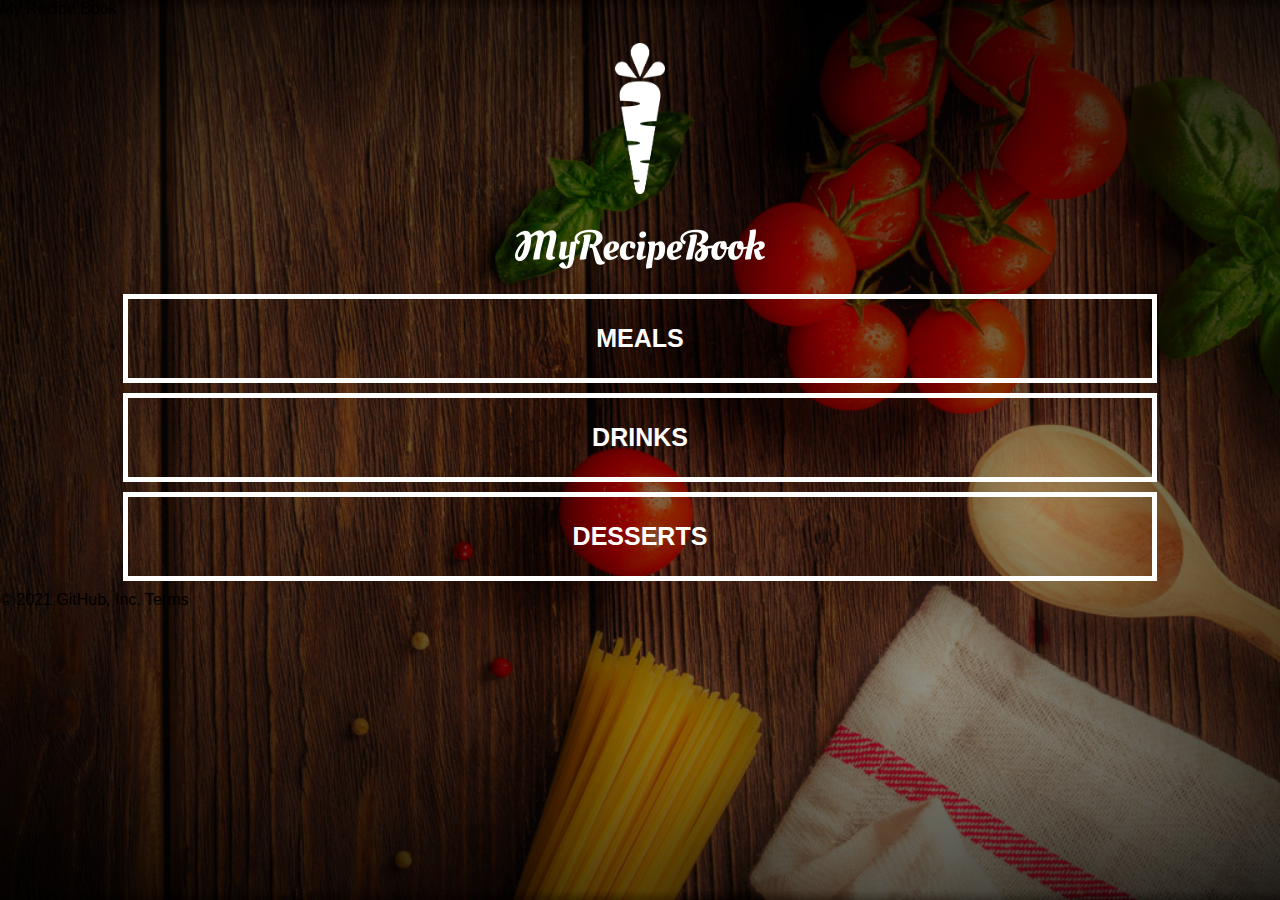
==== module10 recipe/index.html @ 4f266626 "Add files via upload" ====
<!DOCTYPE html>
<html>
    <head>
      <tittle>My Recipe Book</tittle>
      <link rel="stylesheet" href="style.css">
      <link rel="stylesheet" href="AwesomeFonts/css/all.css">
    </head>
    <body class="body-home">
        <div id="home">
             <img src="images/logo-img.png" id="home-logo-img">
             <img src="images/logo-text.png" id="home-logo-text">

             <div class="home-menu">

                 <a href="list-recipes.html?category=main" class="home-menu-items">
                    <p>Meals</p>
                </a>
                   <a href="list-recipes.html?category=drink" class="home-menu-items">
                    <p>Drinks</p>
                </a>
                   <a href="list-recipes.html?category=dessert" class="home-menu-items">
                    <p>Desserts</p>
                </a>

            </div>
        </div>
    </body>

</html>
© 2021 GitHub, Inc.
Terms
---- module10 recipe/style.css ----
html {
    height: 100%;
}

body {
   font-family: sans-serif;
    
    margin: 0;
    padding: 0;
    
    height: 100%;
}

.body-home {
    background-image: url('images/background-01-port.png');
    background-position: center;
    background-attachment: fixed;
    background-repeat: no-repeat;
    background-size: cover;
}

.body-meals {
    background-image: url('images/background-02-port.png');
    background-position: center;
    background-attachment: fixed;
    background-repeat: no-repeat;
    background-size: cover;
}

/*===========HEADER==========*/

.header {
    
    background-color: #2196f3;
    
    width: 100%;
    height: 50px;
    top: 0;
    
    position: fixed;
    overflow: hidden;
    text-align: center;
}

.header i {
    float: left;
    padding: 17px 0px 0px 17px;
    color: #ffffff;
}

.header img {
    width: 150px;
    padding-top: 13px;
    padding-right: 10px;
}

/*===========HOME PAGE==========*/

#home-logo-img {
    width: 50px;
    display: block;
    margin: auto;
    padding: 25px 10px 10px 10px;
}

#home-logo-text {
    width: auto;
    display: block;
    margin: auto;
    padding: 25px; 
}
/*=====HOME PAGE MENU=====*/

.home-menu-items{
    text-decoration: none;
    text-transform: uppercase;
    
    color: white;
    font-size: 25px;
    font-weight: bold;
    text-align: center;
    border: 5px solid white;
    
    display: block;
    margin: auto;
    margin-bottom: 10px;
    width: 80%;
    }

  /*===========MEALS PAGE==========*/  
   
#meals {
    padding-top: 50px;
}

  /*=====MEALS PAGE MENU=====*/  
 
.meals-list a {
    text-decoration: none;
} 
    
.meals-list-item {
    border: 5px solid #1a1a1a;
    margin: 10px;
}    
    
.meals-list-item h1 {
    font-weight: bold;
    font-size: 20px;
    color: #1a1a1a;
    padding-left: 10px;
}    
  
.meals-list-item i {
    float: right;
    color: #1a1a1a;
    padding-right: 10px;
}


.meals-list p {
    font-size: 15px;
    font-style: italic;
    color: #4d4d4d;
    margin-top: -7px;
    padding-left: 10px;
}  
    
/*===========RECIPE PAGE==========*/  
    
#recipe {
    padding-top: 50px;
}   
/*=====RECIPE DETAILS=====*/ 
    
.recipe-details img {
    width: 100%;
}

.recipe-details h1{
    font-size: 25px;
    text-align: center;
    border: 5px solid #1a1a1a;
    margin: 10px;
    padding: 5px;
}

.recipe-details h2{
    font-size: 20px;
    text-align: left;
    margin: 0;
    margin-left: 10px;
}
    
.recipe-details-info {
    margin-left: 25px;
    margin-right: 25px;
}   
  

.recipe-details-info p {
    font-size: 13px;
    display: inline-block;
}

.recipe-details-ingredients label {
    line-height: 25px;
    margin-left: 10px;
}

.recipe-details-steps {
    padding-top: 20px;    
}

.recipe-details-steps ol{
    padding-left: 28px;
}


/*===========RESPONSIVE LAYOUT==========*/  
    
@media only screen and (min-width: 600px) {
    #meals {
        width: 80%;
        margin: auto;
    }
    
    #recipe {
        width: 80%;
        margin: auto;
    }
} 

@media only screen and (min-with: 1000px) {
      #meals {
        width: 60%;
        margin: auto;
    }
    
    #recipe {
        width: 60%;
        margin: auto;
    }
}

@media only screen and (min-with: 1500px) {
      #meals {
        width: 40%;
        margin: auto;
    }
    
    #recipe {
        width: 40%;
        margin: auto;
    }
}

@media only screen and (min-width: 720px) {
    .body-home {
        background-image: url('images/background-01-land.png')
    }
    
    .body-meals {
        background-image: url('images/background-02-land.png')
    }
}
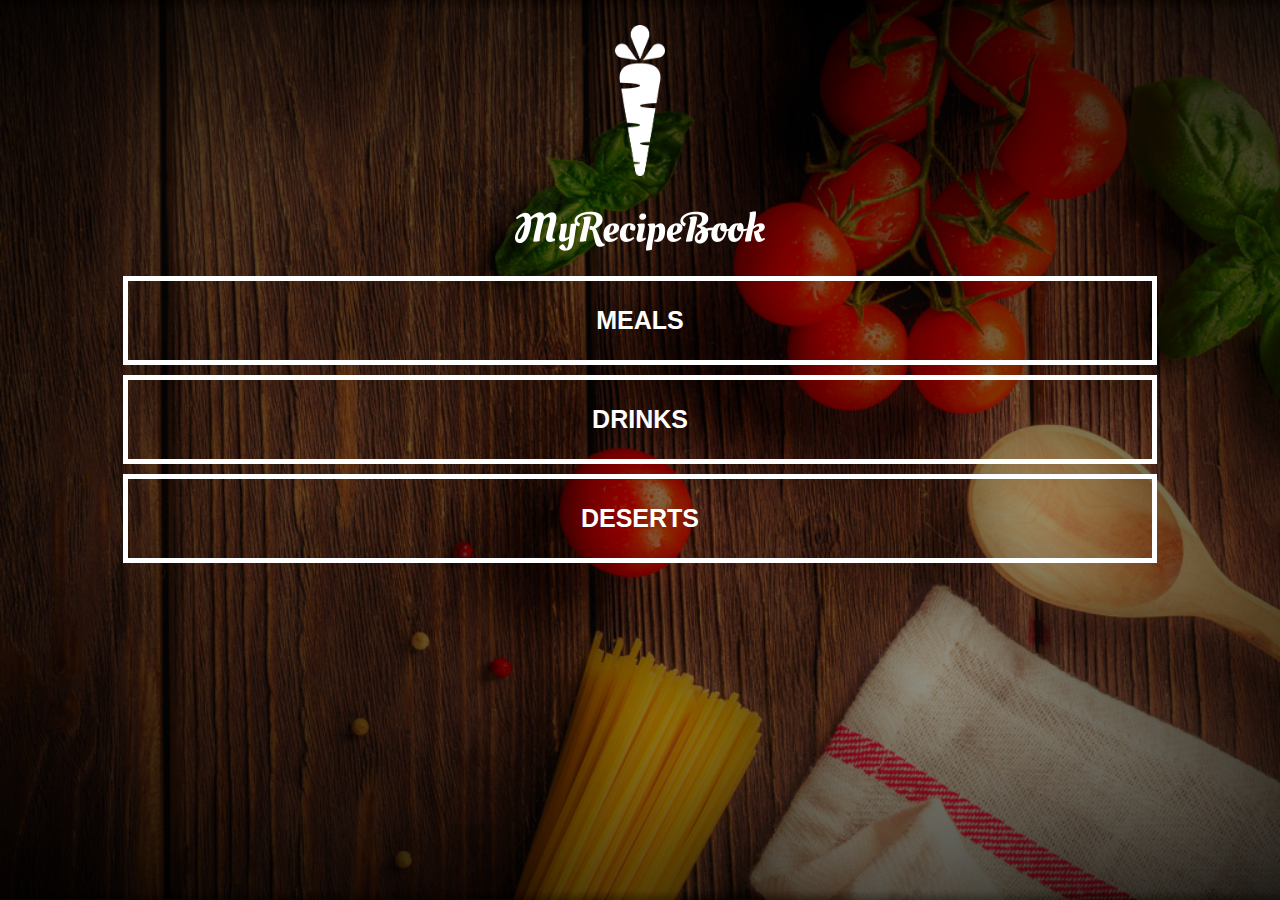
==== commit 700bb2be: "Add files via upload" ====
--- a/module10 recipe/index.html
+++ b/module10 recipe/index.html
@@ -1,31 +1,31 @@
 <!DOCTYPE html>
 <html>
     <head>
-      <tittle>My Recipe Book</tittle>
-      <link rel="stylesheet" href="style.css">
-      <link rel="stylesheet" href="AwesomeFonts/css/all.css">
+        <title>My Recipe Book</title>
+        <meta charset="UTF-8">
+        <meta name="viewport" content="width=device-width, initial-scale=1.0">
+        <link rel="stylesheet" href="style.css">
     </head>
+    
     <body class="body-home">
         <div id="home">
-             <img src="images/logo-img.png" id="home-logo-img">
-             <img src="images/logo-text.png" id="home-logo-text">
-
-             <div class="home-menu">
-
-                 <a href="list-recipes.html?category=main" class="home-menu-items">
+            <img src="images/logo-img.png" id="home-logo-img">
+            <img src="images/logo-text.png" id="home-logo-text">
+            
+            <div class="home-menu">
+                
+                <a href="list-recipes.html?category=main" class="home-menu-item">
                     <p>Meals</p>
                 </a>
-                   <a href="list-recipes.html?category=drink" class="home-menu-items">
+                <a href="list-recipes.html?category=drink" class="home-menu-item">
                     <p>Drinks</p>
                 </a>
-                   <a href="list-recipes.html?category=dessert" class="home-menu-items">
-                    <p>Desserts</p>
+                <a href="list-recipes.html?category=dessert" class="home-menu-item">
+                    <p>Deserts</p>
                 </a>
-
+                
             </div>
+            
         </div>
     </body>
-
-</html>
-© 2021 GitHub, Inc.
-Terms+</html>--- a/module10 recipe/style.css
+++ b/module10 recipe/style.css
@@ -1,142 +1,132 @@
-html {
+html{
     height: 100%;
 }
 
-body {
-   font-family: sans-serif;
-    
+body{
+    font-family: sans-serif;
     margin: 0;
     padding: 0;
-    
+
     height: 100%;
 }
 
-.body-home {
-    background-image: url('images/background-01-port.png');
+.body-home{
+    background-image: url(images/background-01-port.png);
     background-position: center;
     background-attachment: fixed;
     background-repeat: no-repeat;
     background-size: cover;
 }
-
-.body-meals {
-    background-image: url('images/background-02-port.png');
+.body-meals{
+    background-image:url(images/background-02-port.png) ;
     background-position: center;
     background-attachment: fixed;
     background-repeat: no-repeat;
-    background-size: cover;
-}
-
-/*===========HEADER==========*/
-
-.header {
-    
+    background-size:cover ;
+}
+
+/*========== HEADER==========*/
+.header{
     background-color: #2196f3;
-    
     width: 100%;
     height: 50px;
     top: 0;
-    
+
     position: fixed;
     overflow: hidden;
     text-align: center;
 }
 
-.header i {
+.header i{
     float: left;
     padding: 17px 0px 0px 17px;
-    color: #ffffff;
-}
-
-.header img {
+    color: white;
+}
+.header img{
     width: 150px;
-    padding-top: 13px;
-    padding-right: 10px;
-}
-
-/*===========HOME PAGE==========*/
-
-#home-logo-img {
+    padding-top: 14px ;
+    padding-right: 25px;
+}
+
+
+/*========== HOME PAGE ==========*/
+#home-logo-img{
     width: 50px;
     display: block;
     margin: auto;
     padding: 25px 10px 10px 10px;
 }
 
-#home-logo-text {
+#home-logo-text{
     width: auto;
     display: block;
     margin: auto;
-    padding: 25px; 
-}
-/*=====HOME PAGE MENU=====*/
-
-.home-menu-items{
+    padding: 25px;
+}
+
+/*========== HOME PAGE MENUS==========*/
+.home-menu-item{
     text-decoration: none;
     text-transform: uppercase;
-    
-    color: white;
+
+    color:white;
     font-size: 25px;
     font-weight: bold;
     text-align: center;
     border: 5px solid white;
-    
+
     display: block;
     margin: auto;
     margin-bottom: 10px;
     width: 80%;
-    }
-
-  /*===========MEALS PAGE==========*/  
-   
-#meals {
+}
+
+/*========== MEALS PAGE ==========*/
+
+#meals{
     padding-top: 50px;
 }
 
-  /*=====MEALS PAGE MENU=====*/  
- 
+/*========== MEALS PAGE MENUS==========*/
 .meals-list a {
-    text-decoration: none;
-} 
-    
-.meals-list-item {
+text-decoration: none;
+}
+
+.meals-list-item{
     border: 5px solid #1a1a1a;
     margin: 10px;
-}    
-    
-.meals-list-item h1 {
+}
+.meals-list h1 {
     font-weight: bold;
     font-size: 20px;
-    color: #1a1a1a;
+    color: #1a1a1a;  
     padding-left: 10px;
-}    
-  
-.meals-list-item i {
+}
+
+
+.meals-list i {
     float: right;
     color: #1a1a1a;
-    padding-right: 10px;
-}
-
+    padding:right 10px;
+}
 
 .meals-list p {
-    font-size: 15px;
+    font-size: 15x;
     font-style: italic;
     color: #4d4d4d;
     margin-top: -7px;
-    padding-left: 10px;
-}  
-    
-/*===========RECIPE PAGE==========*/  
-    
-#recipe {
+    margin-left: 10px;
+}
+
+/*==========RECIPE MEALS PAGE ==========*/
+#recipe{
     padding-top: 50px;
-}   
-/*=====RECIPE DETAILS=====*/ 
-    
-.recipe-details img {
+}
+
+/*========== RECIPE DETAILS==========*/
+.recipe-details img{
     width: 100%;
 }
-
 .recipe-details h1{
     font-size: 25px;
     text-align: center;
@@ -144,83 +134,68 @@
     margin: 10px;
     padding: 5px;
 }
-
 .recipe-details h2{
     font-size: 20px;
     text-align: left;
     margin: 0;
     margin-left: 10px;
 }
-    
-.recipe-details-info {
+
+.recipe-details-info{
     margin-left: 25px;
     margin-right: 25px;
-}   
-  
-
-.recipe-details-info p {
-    font-size: 13px;
+}
+.recipe-details-info p{
+    font-size: 30px;
     display: inline-block;
 }
-
-.recipe-details-ingredients label {
+.recipe-details-ingredients label{
     line-height: 25px;
     margin-left: 10px;
 }
-
-.recipe-details-steps {
-    padding-top: 20px;    
-}
-
+.recipe-details-steps{
+    padding-top: 20px;
+}
 .recipe-details-steps ol{
     padding-left: 28px;
 }
-
-
-/*===========RESPONSIVE LAYOUT==========*/  
-    
-@media only screen and (min-width: 600px) {
-    #meals {
-        width: 80%;
-        margin: auto;
-    }
-    
-    #recipe {
-        width: 80%;
-        margin: auto;
-    }
-} 
-
-@media only screen and (min-with: 1000px) {
-      #meals {
+/*========== MEALS PAGE MENUS==========*/
+@media only screen and (min-width:600px) {
+        #meals{
+            width: 80%;
+            margin: auto;
+        }
+        #recipe{
+            width: 80%;
+            margin: auto;
+        }
+}
+@media only screen and (min-width: 1000px){
+    #meals{
         width: 60%;
         margin: auto;
     }
-    
-    #recipe {
+    #recipe{
         width: 60%;
         margin: auto;
     }
 }
-
-@media only screen and (min-with: 1500px) {
-      #meals {
+@media only screen and (min-width: 1500px){
+    #meals{
         width: 40%;
         margin: auto;
     }
-    
-    #recipe {
+    #recipe{
         width: 40%;
         margin: auto;
     }
 }
 
-@media only screen and (min-width: 720px) {
-    .body-home {
-        background-image: url('images/background-01-land.png')
-    }
-    
-    .body-meals {
-        background-image: url('images/background-02-land.png')
-    }
-}
+@media only screen and (min-width: 720px){
+    .body-home{
+        background-image: url('images/background-01-land.png');
+    }
+    .body-meals{
+        background-image: url('images/background-02-land.png'); 
+    }
+}
